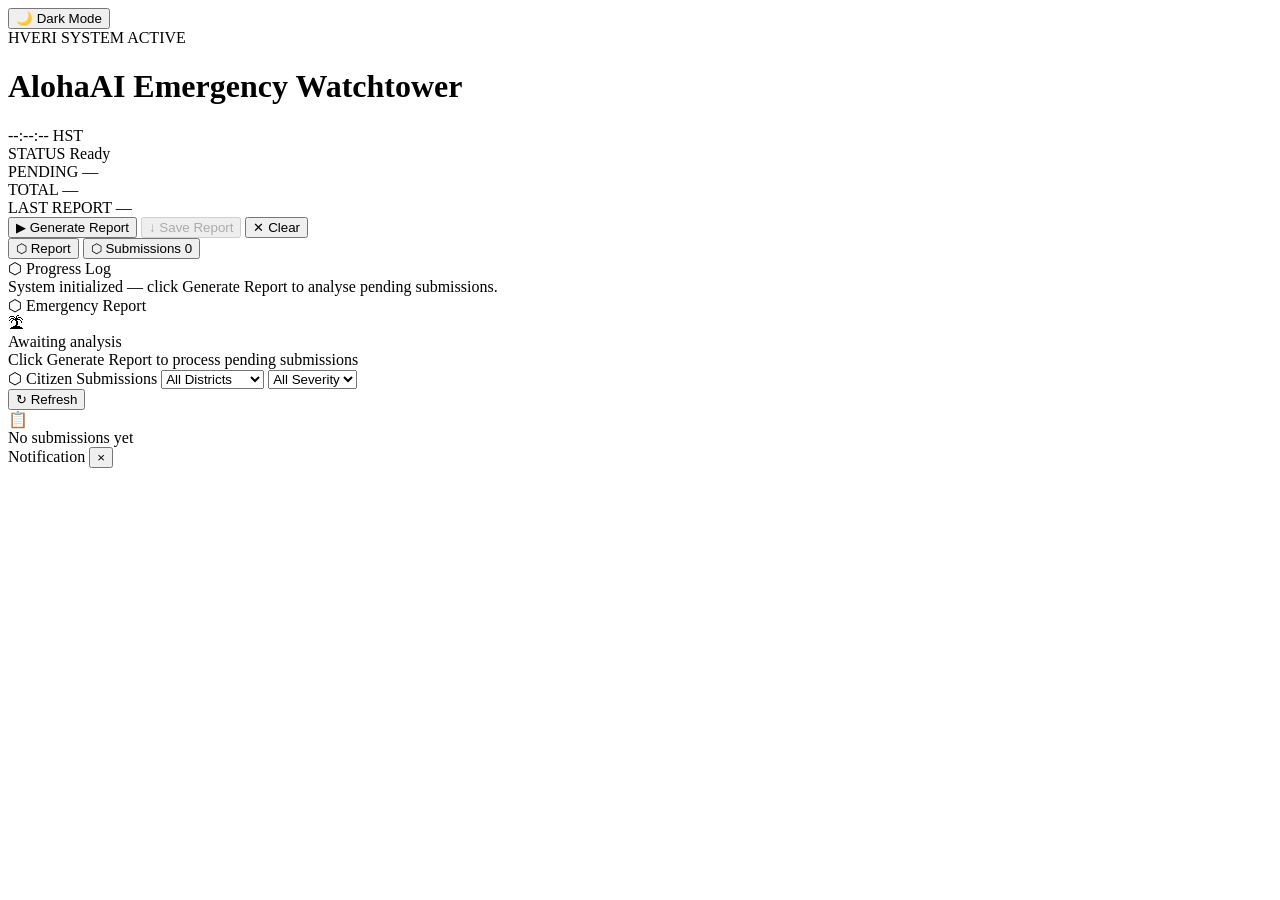
==== Watchtower/frontend/admin.html @ d8e811d5 "Add Watchtower v2 — FastAPI rewrite with citizen form, admin login, Claude AI reports, PDF export" ====
<!DOCTYPE html>
<html lang="en">
<head>
    <meta charset="UTF-8">
    <meta name="viewport" content="width=device-width, initial-scale=1.0">
    <title>AlohaAI Emergency Watchtower — Admin</title>
    <link rel="preconnect" href="https://fonts.googleapis.com">
    <link rel="preconnect" href="https://fonts.gstatic.com" crossorigin>
    <link href="https://fonts.googleapis.com/css2?family=Poppins:wght@400;500;600;700&display=swap" rel="stylesheet">
    <link rel="stylesheet" href="/static/styles.css">
</head>
<body>

    <div class="container">

        <!-- Header -->
        <header class="header">
            <button id="theme-toggle" class="theme-toggle" title="Switch to dark mode">🌙 Dark Mode</button>
            <div class="header-badge">HVERI SYSTEM ACTIVE</div>
            <h1>
                <span class="title-aloha">Aloha</span><span class="title-ai">AI</span>
                <span class="title-sub">Emergency Watchtower</span>
            </h1>
            <div class="header-meta">
                <span id="live-clock" class="live-clock">--:--:-- HST</span>
            </div>
        </header>

        <!-- Status Bar -->
        <section class="status-bar">
            <div class="status-pill">
                <span class="status-dot" id="status-dot"></span>
                <span class="status-label">STATUS</span>
                <span id="status-value" class="status-value status-ready">Ready</span>
            </div>
            <div class="status-pill">
                <span class="status-label">PENDING</span>
                <span id="pending-count" class="status-value">—</span>
            </div>
            <div class="status-pill">
                <span class="status-label">TOTAL</span>
                <span id="total-count" class="status-value">—</span>
            </div>
            <div class="status-pill">
                <span class="status-label">LAST REPORT</span>
                <span id="last-report-time" class="status-value">—</span>
            </div>
            <div class="status-pill" id="elapsed-pill" style="display:none">
                <span class="status-label">ELAPSED</span>
                <span id="elapsed-time" class="status-value">0s</span>
            </div>
        </section>

        <!-- Controls -->
        <section class="controls">
            <button id="generate-btn" class="btn btn-primary">
                <span class="btn-icon">▶</span>
                Generate Report
            </button>
            <button id="save-btn" class="btn btn-secondary" disabled>
                <span class="btn-icon">↓</span>
                Save Report
            </button>
            <button id="clear-btn" class="btn btn-gray">
                <span class="btn-icon">✕</span>
                Clear
            </button>
        </section>

        <!-- Tab Navigation -->
        <div class="tab-nav">
            <button class="tab-btn active" data-tab="report">⬡ Report</button>
            <button class="tab-btn" data-tab="submissions">
                ⬡ Submissions
                <span class="tab-badge hidden" id="pending-badge">0</span>
            </button>
        </div>

        <!-- TAB: REPORT -->
        <div class="tab-panel active" id="tab-report">

            <section class="log-section">
                <div class="log-header">
                    <span class="log-header-title">⬡ Progress Log</span>
                    <span class="log-pulse" id="log-pulse"></span>
                </div>
                <div class="log-content" id="log-content">
                    <div class="log-entry log-info">System initialized — click Generate Report to analyse pending submissions.</div>
                </div>
            </section>

            <section class="report-section">
                <div class="report-header">
                    <span class="report-header-title">⬡ Emergency Report</span>
                    <span id="report-timestamp" class="report-timestamp"></span>
                </div>
                <div class="report-content" id="report-content">
                    <div class="placeholder-text">
                        <div class="placeholder-icon">🏝</div>
                        <div>Awaiting analysis</div>
                        <div class="placeholder-sub">Click Generate Report to process pending submissions</div>
                    </div>
                </div>
            </section>

        </div>

        <!-- TAB: SUBMISSIONS -->
        <div class="tab-panel" id="tab-submissions">

            <section class="submissions-panel">
                <div class="submissions-toolbar">
                    <span class="submissions-title">⬡ Citizen Submissions</span>

                    <select class="filter-select" id="filter-district">
                        <option value="">All Districts</option>
                        <option value="North Kohala">North Kohala</option>
                        <option value="South Kohala">South Kohala</option>
                        <option value="North Kona">North Kona</option>
                        <option value="South Kona">South Kona</option>
                        <option value="Ka'u">Ka'u</option>
                        <option value="Puna">Puna</option>
                        <option value="South Hilo">South Hilo</option>
                        <option value="North Hilo">North Hilo</option>
                        <option value="Hamakua">Hamakua</option>
                    </select>

                    <select class="filter-select" id="filter-severity">
                        <option value="">All Severity</option>
                        <option value="high">High</option>
                        <option value="medium">Moderate</option>
                        <option value="low">Low</option>
                    </select>

                    <div class="toolbar-spacer"></div>
                    <button class="refresh-btn" id="refresh-btn">↻ Refresh</button>
                </div>

                <div class="submissions-list" id="submissions-list">
                    <div class="submission-empty">
                        <div class="submission-empty-icon">📋</div>
                        <div>No submissions yet</div>
                    </div>
                </div>
            </section>

        </div>

    </div><!-- /container -->

    <!-- Modal -->
    <div class="modal-overlay" id="modal-overlay">
        <div class="modal">
            <div class="modal-header" id="modal-header">
                <span class="modal-title" id="modal-title">Notification</span>
                <button class="modal-close" id="modal-close">&times;</button>
            </div>
            <div class="modal-body" id="modal-body"></div>
        </div>
    </div>

    <script src="/static/app.js"></script>
</body>
</html>
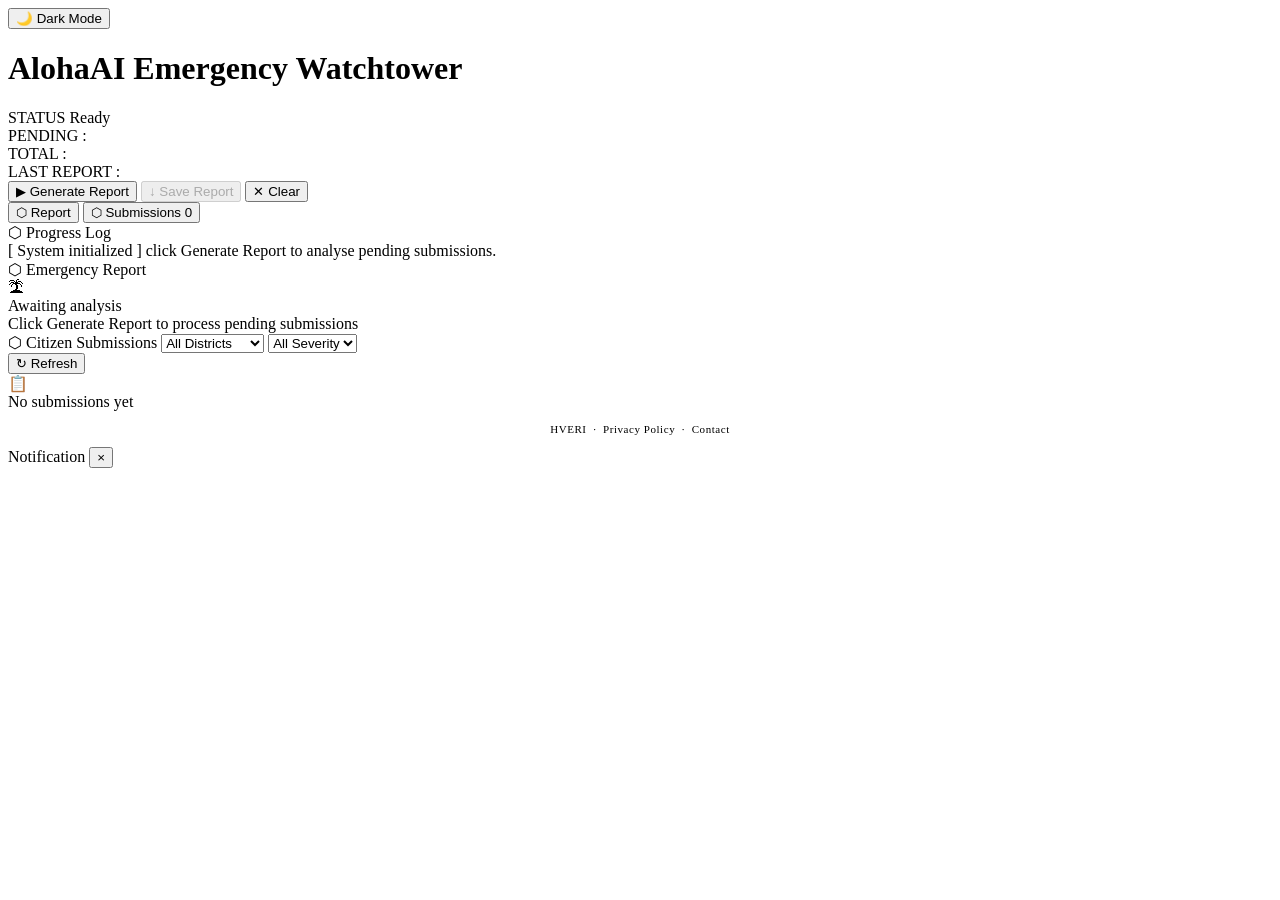
==== commit f24356b8: "Added footer with privacy policy & HVERI and contact links" ====
--- a/Watchtower/frontend/admin.html
+++ b/Watchtower/frontend/admin.html
@@ -3,7 +3,7 @@
 <head>
     <meta charset="UTF-8">
     <meta name="viewport" content="width=device-width, initial-scale=1.0">
-    <title>AlohaAI Emergency Watchtower — Admin</title>
+    <title>AlohaAI Emergency Watchtower - Admin</title>
     <link rel="preconnect" href="https://fonts.googleapis.com">
     <link rel="preconnect" href="https://fonts.gstatic.com" crossorigin>
     <link href="https://fonts.googleapis.com/css2?family=Poppins:wght@400;500;600;700&display=swap" rel="stylesheet">
@@ -16,13 +16,11 @@
         <!-- Header -->
         <header class="header">
             <button id="theme-toggle" class="theme-toggle" title="Switch to dark mode">🌙 Dark Mode</button>
-            <div class="header-badge">HVERI SYSTEM ACTIVE</div>
             <h1>
                 <span class="title-aloha">Aloha</span><span class="title-ai">AI</span>
                 <span class="title-sub">Emergency Watchtower</span>
             </h1>
             <div class="header-meta">
-                <span id="live-clock" class="live-clock">--:--:-- HST</span>
             </div>
         </header>
 
@@ -35,15 +33,15 @@
             </div>
             <div class="status-pill">
                 <span class="status-label">PENDING</span>
-                <span id="pending-count" class="status-value">—</span>
+                <span id="pending-count" class="status-value">:</span>
             </div>
             <div class="status-pill">
                 <span class="status-label">TOTAL</span>
-                <span id="total-count" class="status-value">—</span>
+                <span id="total-count" class="status-value">:</span>
             </div>
             <div class="status-pill">
                 <span class="status-label">LAST REPORT</span>
-                <span id="last-report-time" class="status-value">—</span>
+                <span id="last-report-time" class="status-value">:</span>
             </div>
             <div class="status-pill" id="elapsed-pill" style="display:none">
                 <span class="status-label">ELAPSED</span>
@@ -85,7 +83,7 @@
                     <span class="log-pulse" id="log-pulse"></span>
                 </div>
                 <div class="log-content" id="log-content">
-                    <div class="log-entry log-info">System initialized — click Generate Report to analyse pending submissions.</div>
+                    <div class="log-entry log-info">[ System initialized ] click Generate Report to analyse pending submissions.</div>
                 </div>
             </section>
 
@@ -146,6 +144,15 @@
 
         </div>
 
+
+    <div style="text-align:center; font-family:var(--font-mono); font-size:11px; color:var(--text-muted); padding:12px 0; letter-spacing:0.05em;">
+        <a href="https://hveri.org" target="_blank" rel="noopener" style="color:var(--text-muted);text-decoration:none;">HVERI</a>
+        &nbsp;·&nbsp;
+        <a href="/privacy" style="color:var(--text-muted);text-decoration:none;">Privacy Policy</a>
+        &nbsp;·&nbsp;
+        <a href="https://hveri.org/contact" target="_blank" rel="noopener" style="color:var(--text-muted);text-decoration:none;">Contact</a>
+    </div>
+
     </div><!-- /container -->
 
     <!-- Modal -->
@@ -161,4 +168,4 @@
 
     <script src="/static/app.js"></script>
 </body>
-</html>+</html>
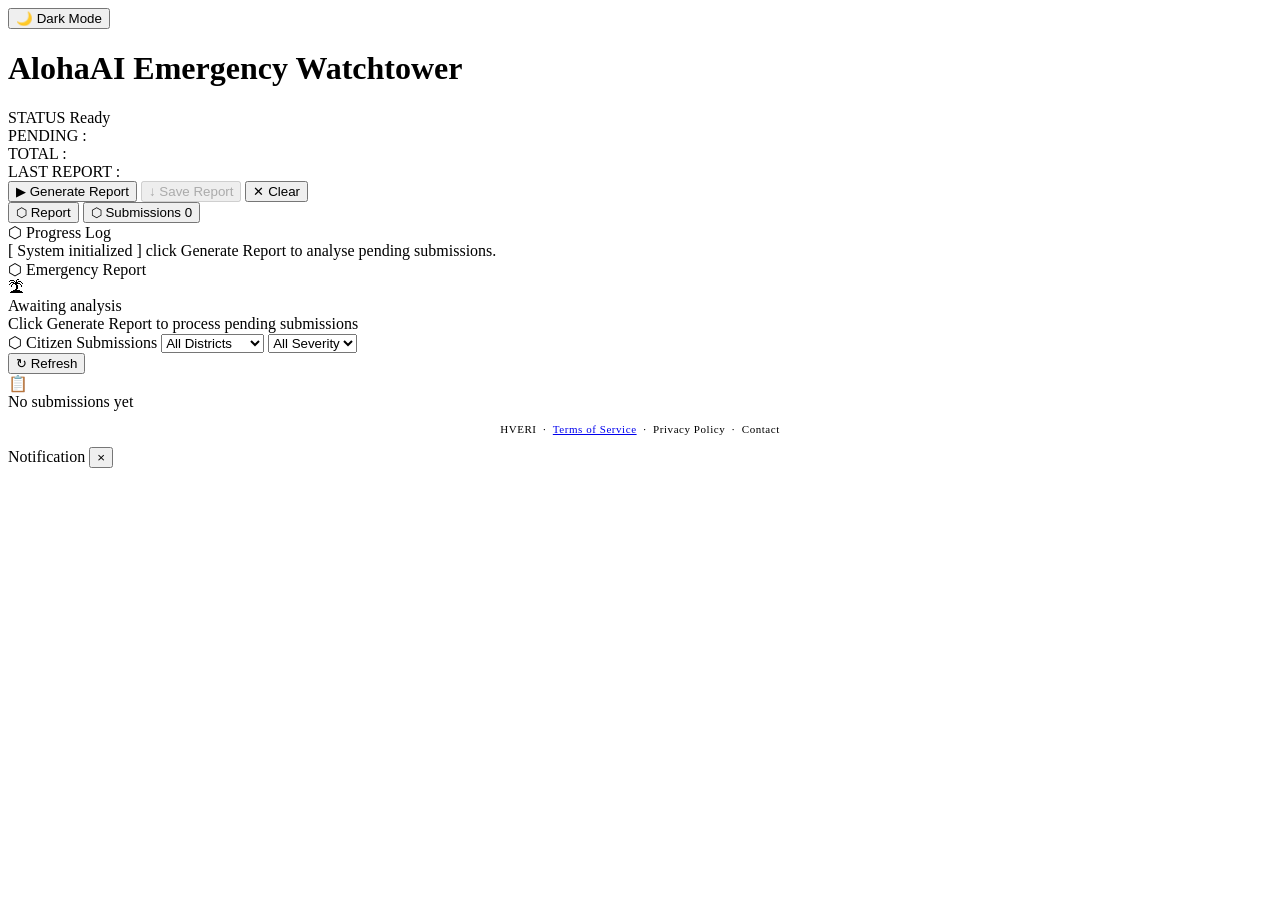
==== commit 6d73357d: "Added terms of service pages & update footers" ====
--- a/Watchtower/frontend/admin.html
+++ b/Watchtower/frontend/admin.html
@@ -148,7 +148,9 @@
     <div style="text-align:center; font-family:var(--font-mono); font-size:11px; color:var(--text-muted); padding:12px 0; letter-spacing:0.05em;">
         <a href="https://hveri.org" target="_blank" rel="noopener" style="color:var(--text-muted);text-decoration:none;">HVERI</a>
         &nbsp;·&nbsp;
-        <a href="/privacy" style="color:var(--text-muted);text-decoration:none;">Privacy Policy</a>
+	<a href="/terms">Terms of Service</a>
+	&nbsp;·&nbsp;        
+	<a href="/privacy" style="color:var(--text-muted);text-decoration:none;">Privacy Policy</a>
         &nbsp;·&nbsp;
         <a href="https://hveri.org/contact" target="_blank" rel="noopener" style="color:var(--text-muted);text-decoration:none;">Contact</a>
     </div>
